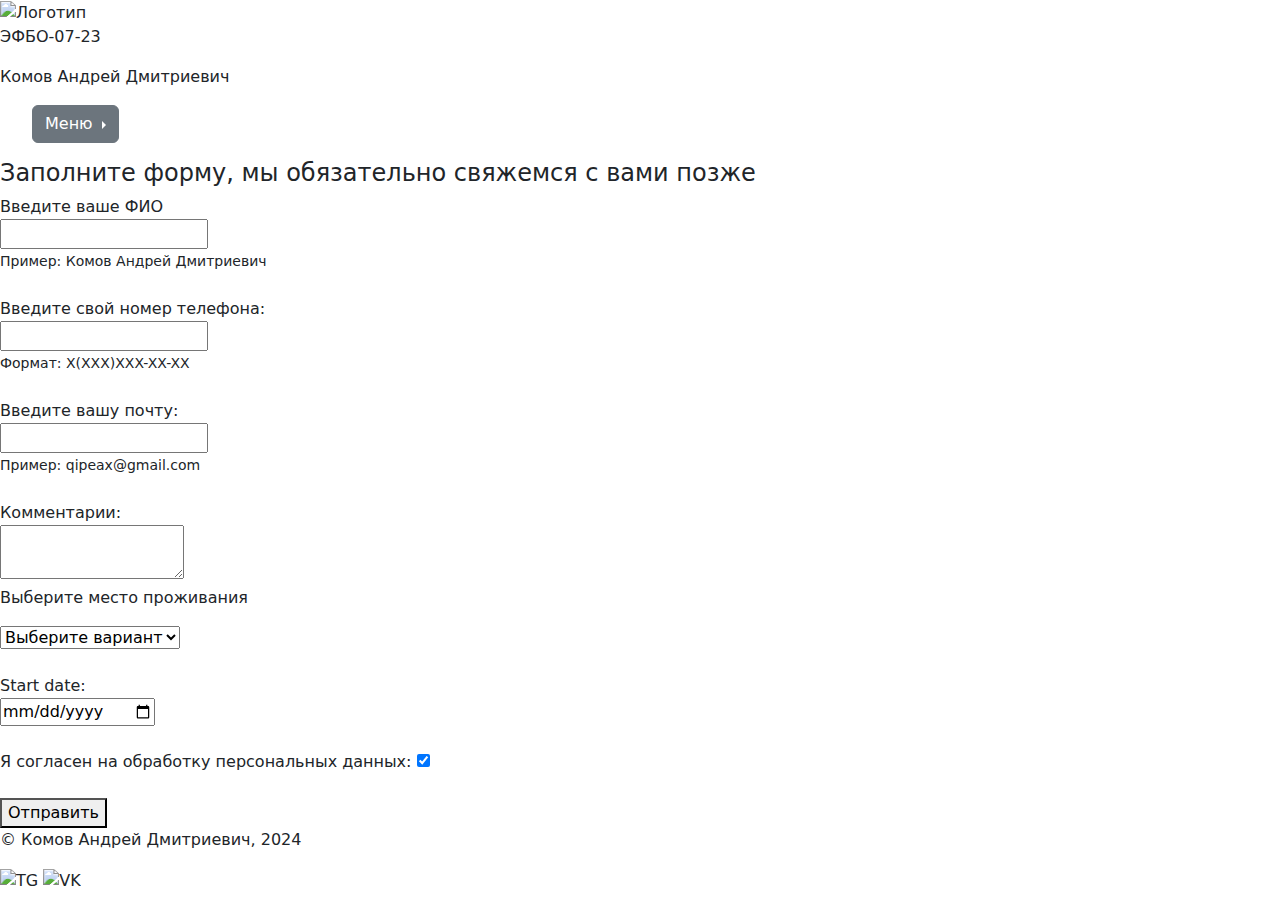
==== contactform.html @ dab4ada6 "Add files via upload" ====
<!DOCTYPE html>
<html lang="ru">
  <head>
    <meta charset="UTF-8" />
    <meta name="viewport" content="width=device-width, initial-scale=1" />
    <title>Услуги</title>
    <link href="style/styles.css" rel="stylesheet" type="text/css" />
    <link href="style/header.css" rel="stylesheet" type="text/css" />
    <link href="style/main.css" rel="stylesheet" type="text/css" />
    <link href="https://cdn.jsdelivr.net/npm/bootstrap@5.3.3/dist/css/bootstrap.min.css" rel="stylesheet" integrity="sha384-QWTKZyjpPEjISv5WaRU9OFeRpok6YctnYmDr5pNlyT2bRjXh0JMhjY6hW+ALEwIH" crossorigin="anonymous">
  </head>
  <body>
  <script src="https://cdn.jsdelivr.net/npm/bootstrap@5.3.3/dist/js/bootstrap.bundle.min.js" integrity="sha384-YvpcrYf0tY3lHB60NNkmXc5s9fDVZLESaAA55NDzOxhy9GkcIdslK1eN7N6jIeHz" crossorigin="anonymous"></script>
    <header>
      <div class="top">
        <div class="logo">
          <img
          src="https://yt3.googleusercontent.com/_x1na9MNj6z6cKrXfdv2PBa2XgjpkB4omhCHtPx2bJiCzSvgy4kjWKoZXsjgYkN_AnPs2XyCtTE=s900-c-k-c0x00ffffff-no-rj" height="100%" class="zoom-effect"
            alt="Логотип" onclick="this.src='https://upload.wikimedia.org/wikipedia/commons/thumb/0/04/ChatGPT_logo.svg/1024px-ChatGPT_logo.svg.png'" id="megaclick"
          />
        </div>
        <div>
          <p>ЭФБО-07-23</p>
          <p>Комов Андрей Дмитриевич</p>
        </div>
      </div>
      <nav>
        <ul>
          <div class="parent">
            <div class="btn-group dropend">
              <button type="button" class="btn btn-secondary dropdown-toggle" data-bs-toggle="dropdown" aria-expanded="true">
                Меню
              </button>
              <ul class="dropdown-menu">
                <a href="MainPage.html"><li>Главная</li></a>
                <a href="tablica.html"><li>Первый семестр</li></a>

                <a href="services.html"><li>Услуги</li></a>
                <a href="contactform.html"><li>Авторизация</li></a>
              </ul>
            </div>
          
        </div>
        </ul>
      </nav>
    </header>

    <main>
        <div> <P class="blocktext">
        <form id="contactForm">
            <h4>Заполните форму, мы обязательно свяжемся с вами позже</h4>
            <div> 
                <label for="name"> Введите ваше ФИО</label>
                <br> <input type ="text" id ="name" name="name" required>
                <br> <small> Пример: Комов Андрей Дмитриевич</small> 
                
            </div>
            <div>
               <br> <label for="phone"> Введите свой номер телефона:</label>
                <br> <input type ="tel" id ="phone" name="phone"
                       pattern ="[7-8]{1}[0-9]{3}[0-9]{3}[0-9]{2}[0-9]{2}" required>
                <br> <small> Формат: X(XXX)XXX-XX-XX</small> 
            </div>
            <div> 
                <br> <label for="phone"> Введите вашу почту:</label>
                <br> <input type ="email" id ="email" name="email" required>
                <br> <small> Пример: qipeax@gmail.com</small> 
            </div>
            
            <br> <label for="comments">Комментарии:</label>
            <br> <textarea id="comments" name="comments"></textarea>
            <div>
            <p> Выберите место проживания</p>
            <select name ="variants">
                <option selected="selected"> Выберите вариант </option>
                <option> Россия </option>
                <option> Беларусь </option>
                <option> Казахстан </option>
                <option> Румыния </option>
            </select>
            </div>
            <br> <div>
                <label for="start">Start date:</label>
        
                <br> <input type="date" id="start" name="trip-start" value="19.09.2024" min="01.01.1900" max="12.31.2024" />
            </div>
            <br> Я согласен на обработку персональных данных:
            <input type="checkbox" name="dish1" 
            id="GFG" value="Rajma chawal" checked> 
            <br> <br> <button type="submit">Отправить</button>
      </div>
    </div>
    </main>

    <footer>
      <p>© Комов Андрей Дмитриевич, 2024</p>
      <div>
        <img
          src="https://fernbus-simulator.ecnk.ru/local/styles/css/img/svg/telegram.svg"
          alt="TG"
          height="80px"
        />
        <img
          src="https://avatars.mds.yandex.net/i?id=9b52b10f06a219a1aa47372017bcae0e_l-7550039-images-thumbs&n=13"
          alt="VK"
          height="120px"
        />
      </P>
      </div>
    
    </footer>
  </body>
  <script src="Semestr.js"></script>
</html>
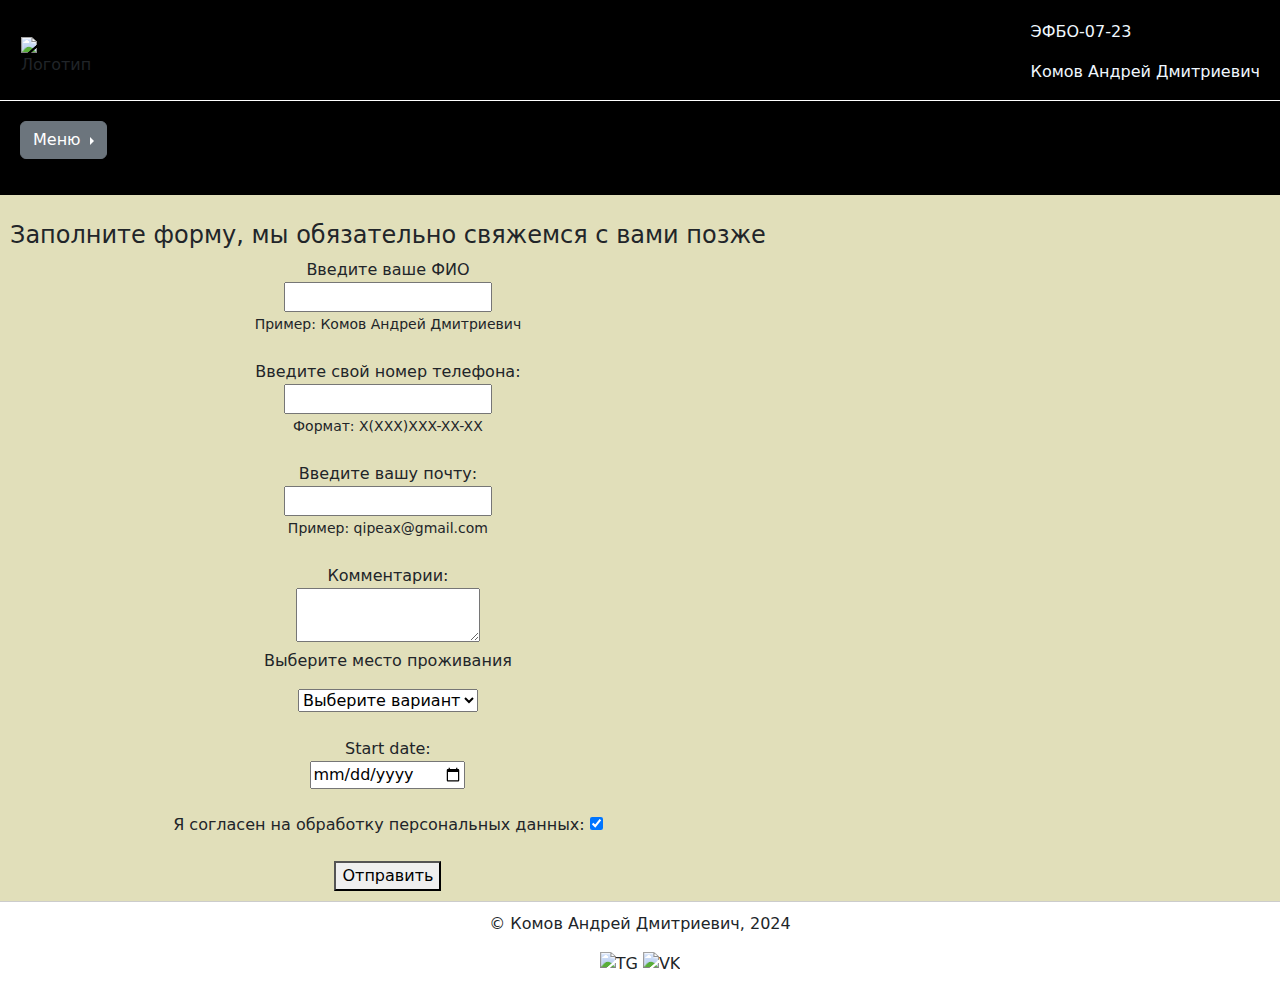
==== commit 9a1a6bfe: "'deploy'" ====
--- a/contactform.html
+++ b/contactform.html
@@ -1,114 +1,114 @@
-<!DOCTYPE html>
-<html lang="ru">
-  <head>
-    <meta charset="UTF-8" />
-    <meta name="viewport" content="width=device-width, initial-scale=1" />
-    <title>Услуги</title>
-    <link href="style/styles.css" rel="stylesheet" type="text/css" />
-    <link href="style/header.css" rel="stylesheet" type="text/css" />
-    <link href="style/main.css" rel="stylesheet" type="text/css" />
-    <link href="https://cdn.jsdelivr.net/npm/bootstrap@5.3.3/dist/css/bootstrap.min.css" rel="stylesheet" integrity="sha384-QWTKZyjpPEjISv5WaRU9OFeRpok6YctnYmDr5pNlyT2bRjXh0JMhjY6hW+ALEwIH" crossorigin="anonymous">
-  </head>
-  <body>
-  <script src="https://cdn.jsdelivr.net/npm/bootstrap@5.3.3/dist/js/bootstrap.bundle.min.js" integrity="sha384-YvpcrYf0tY3lHB60NNkmXc5s9fDVZLESaAA55NDzOxhy9GkcIdslK1eN7N6jIeHz" crossorigin="anonymous"></script>
-    <header>
-      <div class="top">
-        <div class="logo">
-          <img
-          src="https://yt3.googleusercontent.com/_x1na9MNj6z6cKrXfdv2PBa2XgjpkB4omhCHtPx2bJiCzSvgy4kjWKoZXsjgYkN_AnPs2XyCtTE=s900-c-k-c0x00ffffff-no-rj" height="100%" class="zoom-effect"
-            alt="Логотип" onclick="this.src='https://upload.wikimedia.org/wikipedia/commons/thumb/0/04/ChatGPT_logo.svg/1024px-ChatGPT_logo.svg.png'" id="megaclick"
-          />
-        </div>
-        <div>
-          <p>ЭФБО-07-23</p>
-          <p>Комов Андрей Дмитриевич</p>
-        </div>
-      </div>
-      <nav>
-        <ul>
-          <div class="parent">
-            <div class="btn-group dropend">
-              <button type="button" class="btn btn-secondary dropdown-toggle" data-bs-toggle="dropdown" aria-expanded="true">
-                Меню
-              </button>
-              <ul class="dropdown-menu">
-                <a href="MainPage.html"><li>Главная</li></a>
-                <a href="tablica.html"><li>Первый семестр</li></a>
-
-                <a href="services.html"><li>Услуги</li></a>
-                <a href="contactform.html"><li>Авторизация</li></a>
-              </ul>
-            </div>
-          
-        </div>
-        </ul>
-      </nav>
-    </header>
-
-    <main>
-        <div> <P class="blocktext">
-        <form id="contactForm">
-            <h4>Заполните форму, мы обязательно свяжемся с вами позже</h4>
-            <div> 
-                <label for="name"> Введите ваше ФИО</label>
-                <br> <input type ="text" id ="name" name="name" required>
-                <br> <small> Пример: Комов Андрей Дмитриевич</small> 
-                
-            </div>
-            <div>
-               <br> <label for="phone"> Введите свой номер телефона:</label>
-                <br> <input type ="tel" id ="phone" name="phone"
-                       pattern ="[7-8]{1}[0-9]{3}[0-9]{3}[0-9]{2}[0-9]{2}" required>
-                <br> <small> Формат: X(XXX)XXX-XX-XX</small> 
-            </div>
-            <div> 
-                <br> <label for="phone"> Введите вашу почту:</label>
-                <br> <input type ="email" id ="email" name="email" required>
-                <br> <small> Пример: qipeax@gmail.com</small> 
-            </div>
-            
-            <br> <label for="comments">Комментарии:</label>
-            <br> <textarea id="comments" name="comments"></textarea>
-            <div>
-            <p> Выберите место проживания</p>
-            <select name ="variants">
-                <option selected="selected"> Выберите вариант </option>
-                <option> Россия </option>
-                <option> Беларусь </option>
-                <option> Казахстан </option>
-                <option> Румыния </option>
-            </select>
-            </div>
-            <br> <div>
-                <label for="start">Start date:</label>
-        
-                <br> <input type="date" id="start" name="trip-start" value="19.09.2024" min="01.01.1900" max="12.31.2024" />
-            </div>
-            <br> Я согласен на обработку персональных данных:
-            <input type="checkbox" name="dish1" 
-            id="GFG" value="Rajma chawal" checked> 
-            <br> <br> <button type="submit">Отправить</button>
-      </div>
-    </div>
-    </main>
-
-    <footer>
-      <p>© Комов Андрей Дмитриевич, 2024</p>
-      <div>
-        <img
-          src="https://fernbus-simulator.ecnk.ru/local/styles/css/img/svg/telegram.svg"
-          alt="TG"
-          height="80px"
-        />
-        <img
-          src="https://avatars.mds.yandex.net/i?id=9b52b10f06a219a1aa47372017bcae0e_l-7550039-images-thumbs&n=13"
-          alt="VK"
-          height="120px"
-        />
-      </P>
-      </div>
-    
-    </footer>
-  </body>
-  <script src="Semestr.js"></script>
-</html>
+<!DOCTYPE html>
+<html lang="ru">
+  <head>
+    <meta charset="UTF-8" />
+    <meta name="viewport" content="width=device-width, initial-scale=1" />
+    <title>Услуги</title>
+    <link href="style/styles.css" rel="stylesheet" type="text/css" />
+    <link href="style/header.css" rel="stylesheet" type="text/css" />
+    <link href="style/main.css" rel="stylesheet" type="text/css" />
+    <link href="https://cdn.jsdelivr.net/npm/bootstrap@5.3.3/dist/css/bootstrap.min.css" rel="stylesheet" integrity="sha384-QWTKZyjpPEjISv5WaRU9OFeRpok6YctnYmDr5pNlyT2bRjXh0JMhjY6hW+ALEwIH" crossorigin="anonymous">
+  </head>
+  <body>
+  <script src="https://cdn.jsdelivr.net/npm/bootstrap@5.3.3/dist/js/bootstrap.bundle.min.js" integrity="sha384-YvpcrYf0tY3lHB60NNkmXc5s9fDVZLESaAA55NDzOxhy9GkcIdslK1eN7N6jIeHz" crossorigin="anonymous"></script>
+    <header>
+      <div class="top">
+        <div class="logo">
+          <img
+          src="https://yt3.googleusercontent.com/_x1na9MNj6z6cKrXfdv2PBa2XgjpkB4omhCHtPx2bJiCzSvgy4kjWKoZXsjgYkN_AnPs2XyCtTE=s900-c-k-c0x00ffffff-no-rj" height="100%" class="zoom-effect"
+            alt="Логотип" onclick="this.src='https://upload.wikimedia.org/wikipedia/commons/thumb/0/04/ChatGPT_logo.svg/1024px-ChatGPT_logo.svg.png'" id="megaclick"
+          />
+        </div>
+        <div>
+          <p>ЭФБО-07-23</p>
+          <p>Комов Андрей Дмитриевич</p>
+        </div>
+      </div>
+      <nav>
+        <ul>
+          <div class="parent">
+            <div class="btn-group dropend">
+              <button type="button" class="btn btn-secondary dropdown-toggle" data-bs-toggle="dropdown" aria-expanded="true">
+                Меню
+              </button>
+              <ul class="dropdown-menu">
+                <a href="MainPage.html"><li>Главная</li></a>
+                <a href="tablica.html"><li>Первый семестр</li></a>
+                <a href="services.html"><li>Услуги</li></a>
+                <a href="contactform.html"><li>Авторизация</li></a>
+              </ul>
+            </div>
+          
+        </div>
+        </ul>
+      </nav>
+    </header>
+
+    <main>
+
+        <div id="contactcolor"> <P class="blocktext">
+        <form id="contactForm">
+            <h4>Заполните форму, мы обязательно свяжемся с вами позже</h4>
+            <div> 
+                <label for="name"> Введите ваше ФИО</label>
+                <br> <input type ="text" id ="name" name="name" required>
+                <br> <small> Пример: Комов Андрей Дмитриевич</small> 
+                
+            </div>
+            <div>
+               <br> <label for="phone"> Введите свой номер телефона:</label>
+                <br> <input type ="tel" id ="phone" name="phone"
+                       pattern ="[7-8]{1}[0-9]{3}[0-9]{3}[0-9]{2}[0-9]{2}" required>
+                <br> <small> Формат: X(XXX)XXX-XX-XX</small> 
+            </div>
+            <div> 
+                <br> <label for="phone"> Введите вашу почту:</label>
+                <br> <input type ="email" id ="email" name="email" required>
+                <br> <small> Пример: qipeax@gmail.com</small> 
+            </div>
+            
+            <br> <label for="comments">Комментарии:</label>
+            <br> <textarea id="comments" name="comments"></textarea>
+            <div>
+            <p> Выберите место проживания</p>
+            <select name ="variants">
+                <option selected="selected"> Выберите вариант </option>
+                <option> Россия </option>
+                <option> Беларусь </option>
+                <option> Казахстан </option>
+                <option> Румыния </option>
+            </select>
+            </div>
+            <br> <div>
+                <label for="start">Start date:</label>
+        
+                <br> <input type="date" id="start" name="trip-start" value="19.09.2024" min="01.01.1900" max="12.31.2024" />
+            </div>
+            <br> Я согласен на обработку персональных данных:
+            <input type="checkbox" name="dish1" 
+            id="GFG" value="Rajma chawal" checked> 
+            <br> <br> <button type="submit" onclick="sendcontact()">Отправить</button>
+      </div>
+    </div>
+    </main>
+
+    <footer>
+      <p>© Комов Андрей Дмитриевич, 2024</p>
+      <div>
+        <img
+          src="https://fernbus-simulator.ecnk.ru/local/styles/css/img/svg/telegram.svg"
+          alt="TG"
+          height="80px"
+        />
+        <img
+          src="https://avatars.mds.yandex.net/i?id=9b52b10f06a219a1aa47372017bcae0e_l-7550039-images-thumbs&n=13"
+          alt="VK"
+          height="120px"
+        />
+      </P>
+      </div>
+    
+    </footer>
+  </body>
+  <script src="Semestr.js"></script>
+</html>
--- a/style/styles.css
+++ b/style/styles.css
@@ -0,0 +1,71 @@
+body {
+  z-index: 5;
+  font-family: Arial, sans-serif;
+  margin: 0;
+  padding: 0;
+}
+.services {
+  display: flex;
+  flex-direction: column;
+  justify-content: center;
+  flex-grow: 4;
+  text-align: center;
+  padding: 20px;
+  align-items: center;
+}
+.card {
+  margin: 0 auto; /* Added */
+  float: none; /* Added */
+}
+
+footer {
+  text-align: center;
+  padding: 10px;
+  border-top: 1px solid #ccc;
+}
+
+.special-font {
+  font-family: Comic Sans MS, Comic Sans, cursive;
+  font-size: 20px;
+}
+a:hover {
+  color: rgb(34, 255, 0);
+  text-decoration: underline;
+}
+
+
+
+@media screen and (max-width: 400px) {
+body {
+  z-index: 5;
+  font-family: Arial, sans-serif;
+  margin: 0;
+  padding: 0;
+}
+
+
+.services {
+  display: grid;
+  grid-template-columns: repeat(1, 100%);
+}
+.service {
+  border: 1px solid #000;
+  text-align: center;
+  padding: 20px;
+}
+
+footer {
+  text-align: center;
+  padding: 10px;
+  border-top: 1px solid #ccc;
+}
+
+.special-font {
+  font-family: Comic Sans MS, Comic Sans, cursive;
+  font-size: 20px;
+}
+a:hover {
+  color: rgb(34, 255, 0);
+  text-decoration: underline;
+}
+}--- a/style/header.css
+++ b/style/header.css
@@ -0,0 +1,147 @@
+header {
+  width:max;
+  background-color: black;
+  padding: 20px 0px 0px 0px;
+}
+
+header p {
+  color: aliceblue;
+}
+header li {
+  color: rgb(25, 135, 231);
+}
+.top {
+  display: flex;
+  justify-content: space-between;
+  align-items: center;
+  padding: 0px 20px;
+}
+
+.logo {
+  width: 49px;
+  height: 49px;
+  border: 1px solid #000;
+}
+
+nav {
+  border-top: 1px solid #ffffff;
+  padding: 20px;
+}
+nav ul {
+  list-style-type: none;
+  padding: 0;
+  display: flex;
+  gap: 260px;
+  justify-content: flex-start;
+}
+
+header a {
+  text-decoration: none;
+  color: aliceblue;
+  padding: 7px 15px;
+}
+
+header a:hover {
+  text-decoration: none;
+  color: rgb(21, 0, 104);
+  padding: 7px 15px;
+  border-radius: 10px;
+}
+
+header a:active {
+  text-decoration: none;
+  color: rgb(12, 0, 61);
+  padding: 7px 15px;
+  border-radius: 15px;
+}
+/* .parent {
+  display: grid;
+  grid-template-columns: repeat(5, 330px);
+} */
+
+.zoom-effect {
+  transition: transform 0.4s;
+}
+.zoom-effect:hover {
+  transform: scale(2);
+}
+.spin-effect {
+  transition-duration: 2s;
+  transition-property: transform;
+  
+}
+.spin-effect:hover {
+  transform: scale(2);
+  transform: rotate(360deg);
+  
+}
+
+@media screen and (max-width: 400px) {
+  nav {
+    border-top: 1px solid #ffffff;
+    padding: 20px;
+  }
+  nav ul {
+    list-style-type: none;
+    padding: 0;
+    display: flex;
+    justify-content: flex-start;
+  }
+
+  header {
+    background-color: black;
+    padding: 20px 0px 0px 0px;
+  }
+
+  header p {
+    color: aliceblue;
+  }
+  header li {
+    color: rgb(2, 193, 236);
+  }
+  .top {
+    display: flex;
+    justify-content: space-between;
+    align-items: center;
+    padding: 0px 20px;
+  }
+
+  nav {
+    border-top: 1px solid #ffffff;
+    padding: 20px;
+  }
+  nav ul {
+    list-style-type: none;
+    padding: 0;
+    display: flex;
+    gap: 260px;
+    justify-content: flex-start;
+  }
+
+  header a {
+    text-decoration: none;
+    color: aliceblue;
+    padding: 7px 15px;
+  }
+
+  header a:hover {
+    text-decoration: none;
+    color: rgb(21, 0, 104);
+    background-color: #36454f;
+    padding: 7px 15px;
+    border-radius: 15px;
+  }
+
+  header a:active {
+    text-decoration: none;
+    color: rgb(12, 0, 61);
+    background-color: rgb(120, 192, 255);
+    padding: 7px 15px;
+    border-radius: 15px;
+  }
+  .parent {
+    display: grid;
+    grid-template-columns: repeat(2, 2fr);
+  }
+  
+}
--- a/style/main.css
+++ b/style/main.css
@@ -0,0 +1,230 @@
+
+P.blocktext {
+  margin-left: auto;
+  margin-right: auto;
+  width: 6em;
+}
+main {
+  display: flex;
+
+  text-align: center;
+  padding: 10px;
+  border-top: 1px solid #ccc;
+  position: relative;
+  background-color: rgb(225, 223, 186);
+  border-top: none;
+}
+main table {
+  margin: 0 auto;
+  width: 80%;
+  border-collapse: collapse; /* Убирает двойные границы между ячейками */
+}
+
+main td,
+main th {
+  border: 1px solid black;
+  padding: 5px; /* Добавляет отступ к ячейкам */
+}
+
+main::before {
+  content: "";
+  position: absolute;
+  top: 0;
+  left: 0;
+  height: 2px;
+  width: 100%;
+  background-color: black;
+  z-index: -1;
+}
+
+aside a {
+  width: 200px;
+  margin-right: 20px;
+  background-color: rgb(225, 223, 186);
+}
+aside a:hover {
+  text-decoration: none;
+  color: rgb(0, 0, 0);
+  background-color: rgb(187, 166, 227);
+  padding: 5px 10px;
+  border-radius: 10px;
+}
+
+aside a:active {
+  text-decoration: none;
+  color: rgb(12, 0, 61);
+  background-color: rgb(120, 192, 255);
+  padding: 7px 15px;
+  border-radius: 15px;
+}
+
+nav {
+  border-top: 1px solid #ffffff;
+  padding: 20px;
+}
+
+input[type="button"],
+input[type="submit"] {
+  text-decoration: none;
+  color: rgb(12, 0, 61);
+  background-color: #9eb594;
+  padding: 7px 15px;
+  border-radius: 15px;
+}
+
+input[type="button"],
+input[type="submit"]:active {
+  text-decoration: none;
+  color: rgb(12, 0, 61);
+  background-color: #82765e;
+  padding: 7px 15px;
+  border-radius: 15px;
+}
+input[type="button"],
+input[type="submit"]:hover {
+  text-decoration: none;
+  color: rgb(12, 0, 61);
+  background-color: #cbbb86;
+  padding: 7px 15px;
+  border-radius: 15px;
+  cursor: pointer;
+}
+div.container4 {
+  height: 10em;
+  position: relative;
+}
+div.container4 p {
+  margin: 0;
+  background: yellow;
+  position: absolute;
+  top: 50%;
+  left: 50%;
+  margin-right: -50%;
+  transform: translate(-50%, -50%);
+}
+tr:hover {
+  background-color: #d5ad5e;
+}
+
+.content1{
+  transition-timing-function: ease-in;
+  transition-duration: 0.2s;
+}
+
+.content1:hover {
+  background: #e0d908;
+  color: #c91010;
+}
+
+@media all and (max-width: 400px) {
+
+  P.blocktext {
+    margin-left: auto;
+    margin-right: auto;
+    width: 6em;
+  }
+  main {
+    display: block;
+    text-align: center;
+    padding: 10px;
+    border-top: 1px solid #ccc;
+    position: relative;
+    background-color: #439ec9;
+    border-top: none;
+  }
+  main table {
+    margin: 0 auto;
+    width: 80%;
+    border-collapse: collapse;
+  }
+
+  main td,
+  main th {
+    border: 1px solid black;
+    padding: 5px;
+  }
+
+  main::before {
+    content: "";
+    position: absolute;
+    top: 0;
+    left: 0;
+    height: 2px;
+    width: 100%;
+    background-color: black;
+    z-index: -1;
+  }
+
+  aside a {
+    width: 200px;
+    margin-right: 20px;
+    background-color: #439ec9;
+  }
+  aside a:hover {
+    text-decoration: none;
+    color: rgb(0, 0, 0);
+    background-color: rgb(187, 166, 227);
+    padding: 5px 10px;
+    border-radius: 10px;
+  }
+
+  aside a:active {
+    text-decoration: none;
+    color: rgb(12, 0, 61);
+    background-color: rgb(0, 100, 187);
+    padding: 7px 15px;
+    border-radius: 15px;
+  }
+
+  nav {
+    border-top: 1px solid #ffffff;
+    padding: 20px;
+  }
+
+  input[type="button"],
+  input[type="submit"] {
+    text-decoration: none;
+    color: rgb(12, 0, 61);
+    background-color: #9eb594;
+    padding: 7px 15px;
+    border-radius: 15px;
+  }
+
+  input[type="button"],
+  input[type="submit"]:active {
+    text-decoration: none;
+    color: rgb(12, 0, 61);
+    background-color: #82765e;
+    padding: 7px 15px;
+    border-radius: 15px;
+  }
+  input[type="button"],
+  input[type="submit"]:hover {
+    text-decoration: none;
+    color: rgb(12, 0, 61);
+    background-color: #ccb464;
+    padding: 7px 15px;
+    border-radius: 15px;
+    cursor: pointer;
+  }
+  div.container4 {
+    height: 10em;
+    position: relative;
+  }
+  div.container4 p {
+    margin: 0;
+    background: yellow;
+    position: absolute;
+    top: 50%;
+    left: 50%;
+    margin-right: -50%;
+    transform: translate(-50%, -50%);
+  }
+  tr:hover {
+    background-color: #d5ad5e;
+  }
+}
+div.tablica {
+    width: 100%;
+    
+}